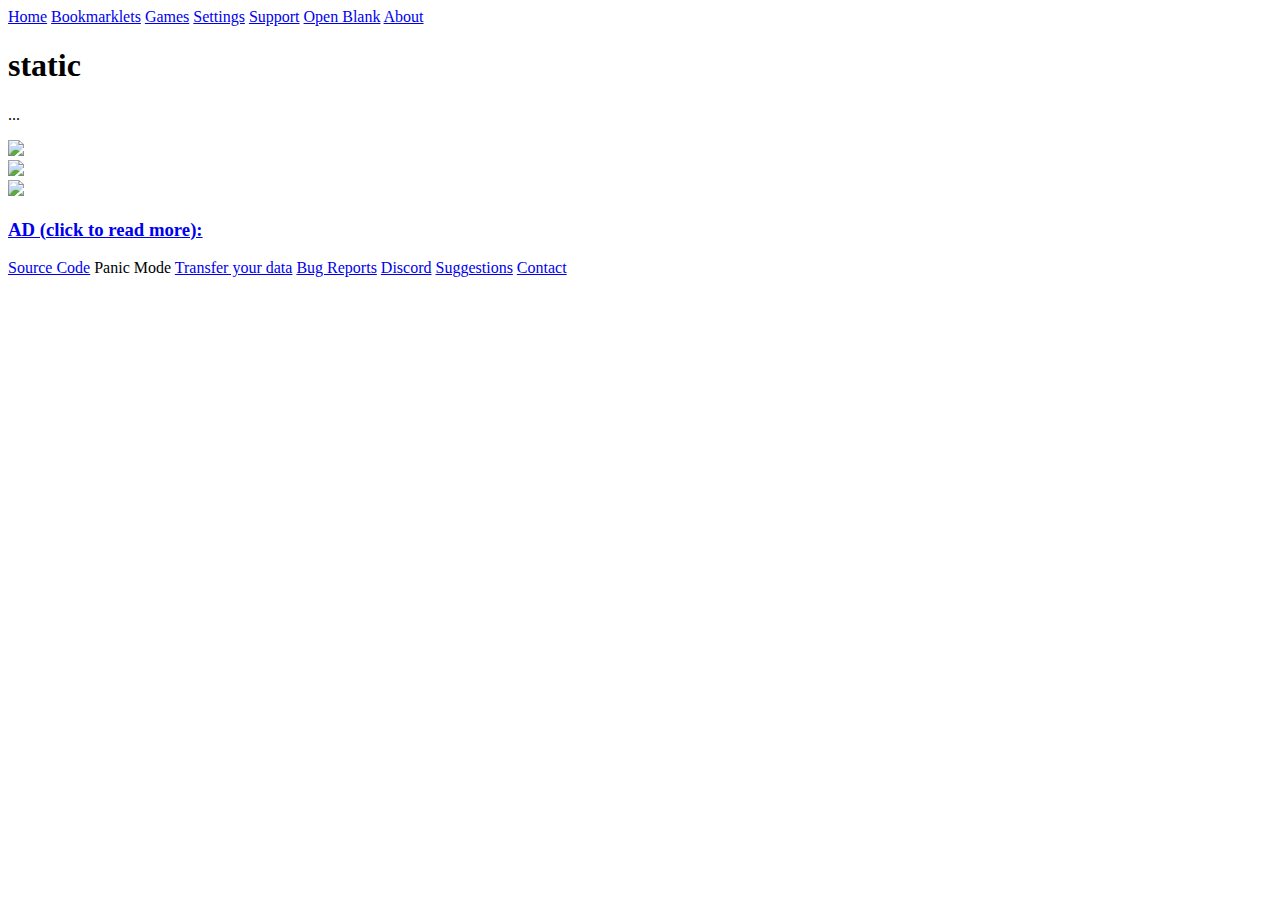
==== index.html @ 019c72bc "Update index.html" ====
<!DOCTYPE html>
<html class="sl-theme-dark" lang="en">
  <head>
    <!-- initialize theme vars
    https://coolors.co/10002b-240046-3c096c-5a189a-7b2cbf-9d4edd-c77dff-e0aaff -->

    <!-- initialize externals -->
    <script src="https://ajax.googleapis.com/ajax/libs/jquery/3.7.0/jquery.min.js"></script>
    <script src=" https://cdn.jsdelivr.net/npm/js-cookie@3.0.5/dist/js.cookie.min.js "></script>
    
     <link rel="stylesheet" href="https://cdn.jsdelivr.net/npm/@shoelace-style/shoelace@2.9.0/cdn/themes/dark.css" />
     <script type="module" src="https://cdn.jsdelivr.net/npm/@shoelace-style/shoelace@2.9.0/cdn/shoelace-autoloader.js"></script>
  

    <!-- initialize my stuff -->
    <script src="/js/all.js"></script>
    <script src="/js/main.js"></script>
<script src="/js/themes.js"></script>
    <script src="/js/randomquote.js"></script>
    <link rel="stylesheet" href="/themes.css" />
    <link rel="stylesheet" href="/style.css" />



    <script src='https://cdn.jsdelivr.net/npm/@widgetbot/crate@3' async defer>
      new Crate({
          server: '1148719137238040606', // Selenite
          channel: '1173731814196645909' // #commands
      })
    </script>


    <!-- seo + other things -->
    <title>static</title>
    <link rel="icon" href="/favicon.ico" />
    <meta
      name="keywords"
      content="front-end web developer, unblocked, games, google sites, unblocked games mom, ublocked, code, coding, programmer, development, javascript, jquery, bootstrap, sass, less, git, gaming, internet, website, best, site, cool, free games"
    />

  </head>
  <alerts>
    <sl-dialog label="Welcome to Selenite!" class="dialog-width" style="--width: 60vw;display:none;">
      Thank you for choosing Selenite! You will be able to play over 150 high quality games, and we have many tools to make your experience better.
      <br>
      Wanting to transfer your data from another website? Try the transfer utility in the footer!
      <br>
      Want to support the development of Selenite? Join the <a href="https://discord.gg/7jyufnwJNf">Discord</a> and support us on <a href="https://patreon.com/selenitecc">Patreon</a>!
      <br>
      Learn more about Selenite at the about page in the header!
      <br>
      Try out the Selenite Minified bookmarklet in the bookmarklets page!
      <br>
      Have a great day!
      <sl-button slot="footer" variant="neutral">Close</sl-button>
    </sl-dialog>
  </alerts>
  <body id="noscroll">
    <header>
      <a href="/index.html">Home</a>
      <a href="/bookmarklets.html">Bookmarklets</a>
      <a href="/projects.html">Games</a>
      <a href="/settings.html">Settings</a>
      <a href="/support.html">Support</a>
      <a id="blank" href="#">Open Blank</a>
      <a href="/about.html">About</a>
    </header>
    <main id="main" class="noscroll">
      <h1>static</h1>
      <p id="randomquote">...</p>
      <div class="samerow">
        <div class="img-container">
          <a href="https://patreon.com/selenitecc"><img src="img/Digital-Patreon-Logo_White.png"></a>
        </div>
        <div class="img-container">
          <a href="projects.html"><img src="img/baseline_sports_esports_white_48dp.png"></a>
        </div>
        <div class="img-container">
          <a href="https://discord.gg/7jyufnwJNf"><img src="img/discord-mark-white.png"></a>
        </div>
      </div>
      <div id="adcontainer">
        <h3><a href="ad.html">AD (click to read more):</a></h3>
        <script async="async" data-cfasync="false" src="//pl22225360.toprevenuegate.com/92108816b5da54426d1639bcbfb5785c/invoke.js"></script>
        <div id="container-92108816b5da54426d1639bcbfb5785c"></div>
      </div>
    </main>
    
    <footer class="noscroll">
      <a href="https://github.com/selenite-cc/Selenite">Source Code</a>
      <a id="panicmode">Panic Mode</a>
      <a href="/transfer.html">Transfer your data</a>
      <a href="/suggest.html">Bug Reports</a>
      <a href="https://discord.gg/7jyufnwJNf">Discord</a>
      <a href="/suggest.html">Suggestions</a>
      <a href="/contact.html">Contact</a>
    </footer>
    
  </body>
</html>
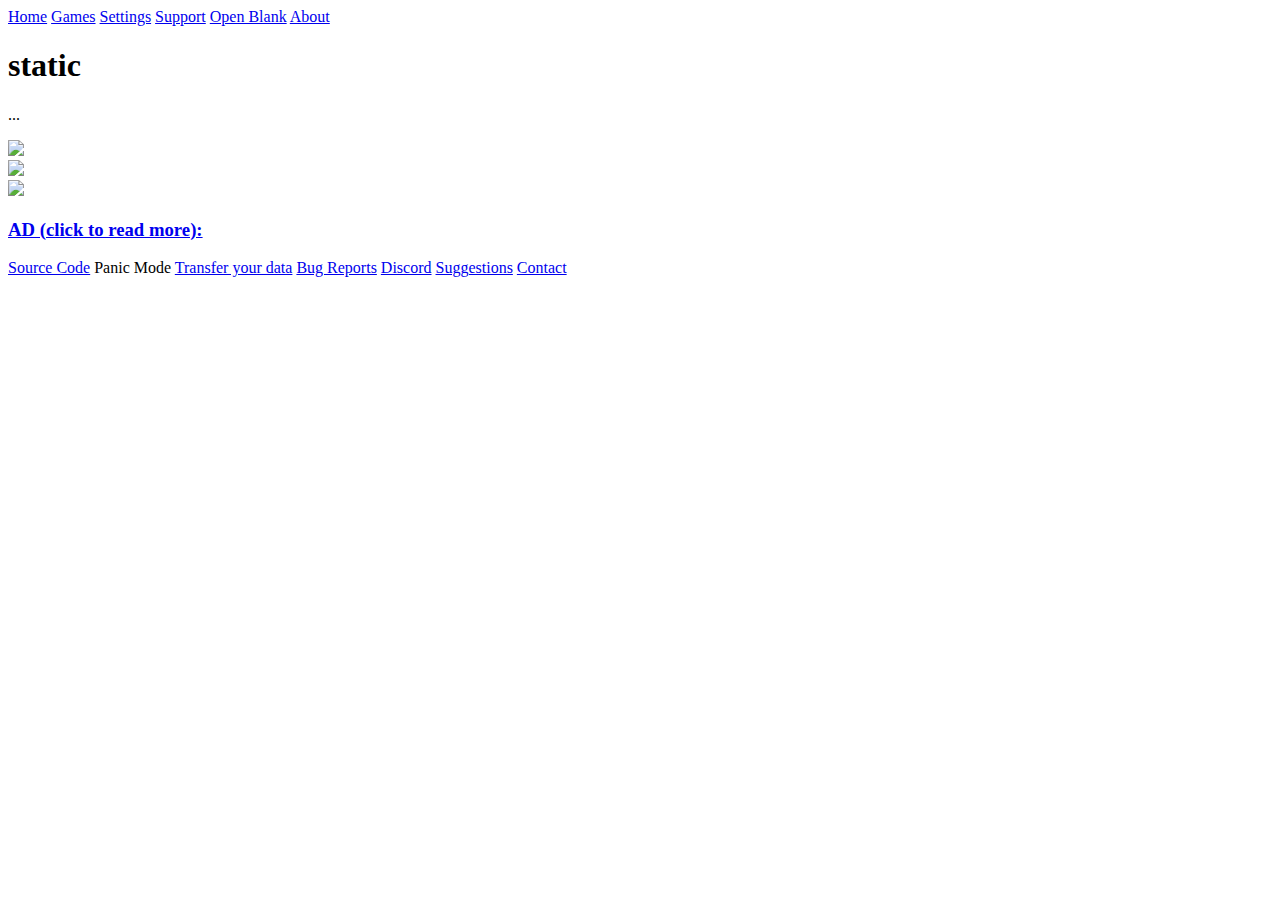
==== commit a1ad3c1e: "Update index.html" ====
--- a/index.html
+++ b/index.html
@@ -58,7 +58,6 @@
   <body id="noscroll">
     <header>
       <a href="/index.html">Home</a>
-      <a href="/bookmarklets.html">Bookmarklets</a>
       <a href="/projects.html">Games</a>
       <a href="/settings.html">Settings</a>
       <a href="/support.html">Support</a>
--- a/themes.css
+++ b/themes.css
@@ -0,0 +1,76 @@
+body {
+    --inputbg: #000000;
+    --inputborder: #000000;
+    --uibg: #000000;
+    --textcolor: #000;
+    --bg: #000000;
+}
+body[theme=custom] {
+    --inputbg: #333333;
+    --inputborder: #5a189a;
+    --uibg: #240046;
+    --textcolor: #fff;
+    --bg: #10002b;
+}
+body[theme=main] {
+    --inputbg: #333333;
+    --inputborder: #5a189a;
+    --uibg: #240046;
+    --textcolor: #fff;
+    --bg: #10002b;
+}
+body[theme=light] {
+    --inputbg: #bbbbbb;
+    --inputborder: #e6e6e6;
+    --uibg: #b3b3b3;
+    --textcolor: #1a1a1a;
+    --bg: #c5c5c5;
+}
+body[theme=dark] {
+    --inputbg: #333333;
+    --inputborder: #444444;
+    --uibg: #242424;
+    --textcolor: #fff;
+    --bg: #0c0c0c;
+}
+body[theme=egamepass] {
+    --inputbg: #4f6ed1;
+    --inputborder: #5586e0;
+    --uibg: #185494;
+    --textcolor: #a7d3ff;
+    --bg: #16416f;
+}
+body[theme=cools1te] {
+    --inputbg: #a134dc;
+    --inputborder: #b153e3;
+    --uibg: #ab28cf;
+    --textcolor: #d3a4fa;
+    --bg: #8e14af;
+}
+body[theme=sunset] {
+    --inputbg: #537294;
+    --inputborder: #30719c;
+    --uibg: #2a7491;
+    --textcolor: #fff;
+    --bg: url("themebgs/sunset_theme.jpg"), rgb(59, 67, 78);
+    /* https://wallhaven.cc/w/jxl3qp */
+    --shadow: 0px 0px 2px #a5dcf5;
+}
+body[theme=mountains] {
+    --inputbg: #d37f7f;
+    --inputborder: #e28a8a;
+    --uibg: #d38493;
+    --textcolor: #fff;
+    --bg: url("themebgs/mountains_theme.jpg"), #bf7483;
+    /* https://wallhaven.cc/w/l82kpr */
+    --shadow: 0px 0px 4px #bba29b;
+}
+body[theme=vaporwave] {
+    --inputbg: #4b2d64;
+    --inputborder: #74568d;
+    --uibg: #51166d;
+    --textcolor: #fff;
+    --bg: url("themebgs/vaporwave_theme.jpg"), #61437a;
+    /* https://wallhaven.cc/w/l82kpr */
+    --shadow: 0px 0px 4px #000000;
+}
